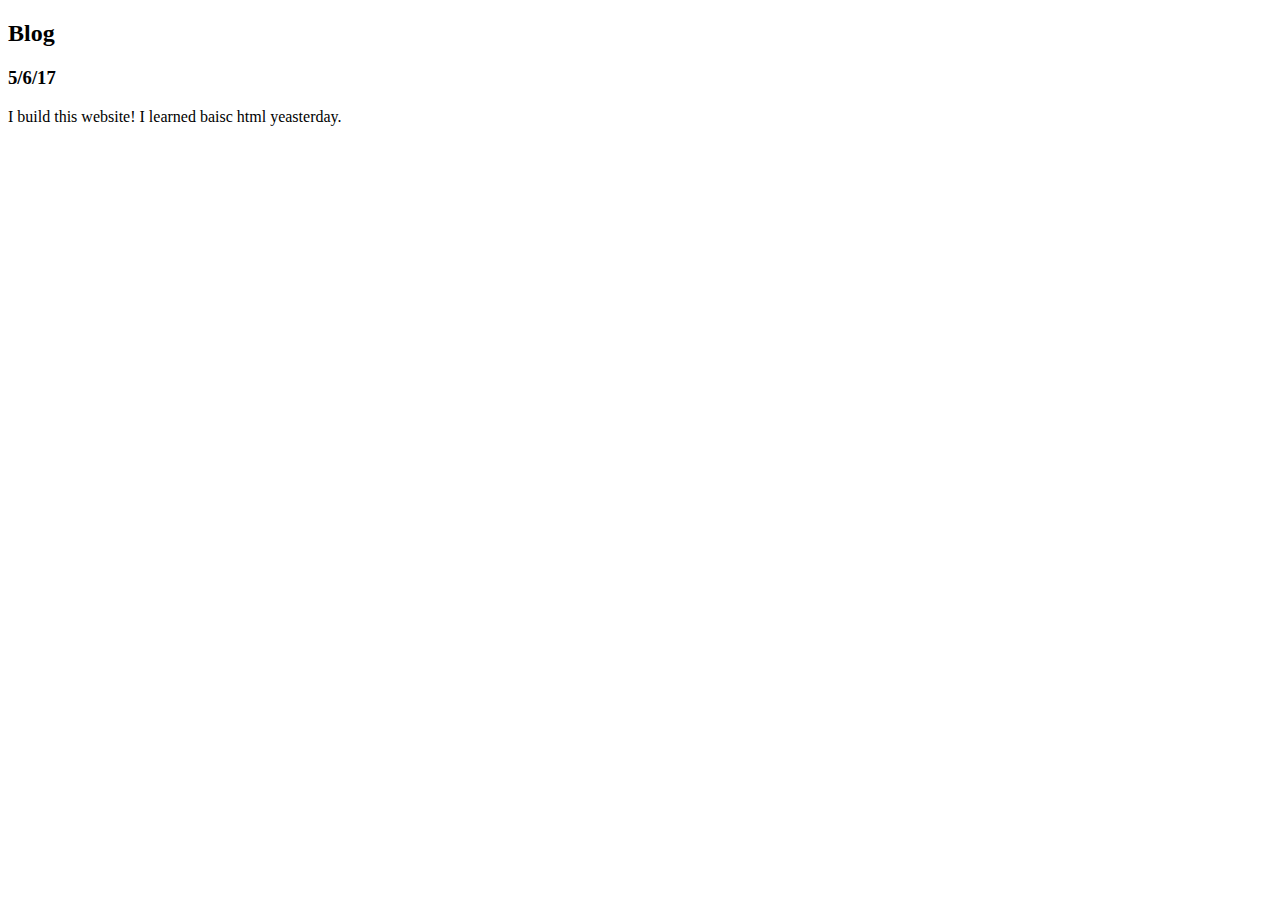
==== blog.html @ b30918ec "Add Index and blog" ====
<!DOCTYPE html>
<html>
    <head>
        <title>
            blog
        </title>
        <h2>Blog</h2>
    </head>

    <body>
        <h3>5/6/17</h3>
        <p>I build this website! I learned baisc html yeasterday.</p>
    </body>
</html>
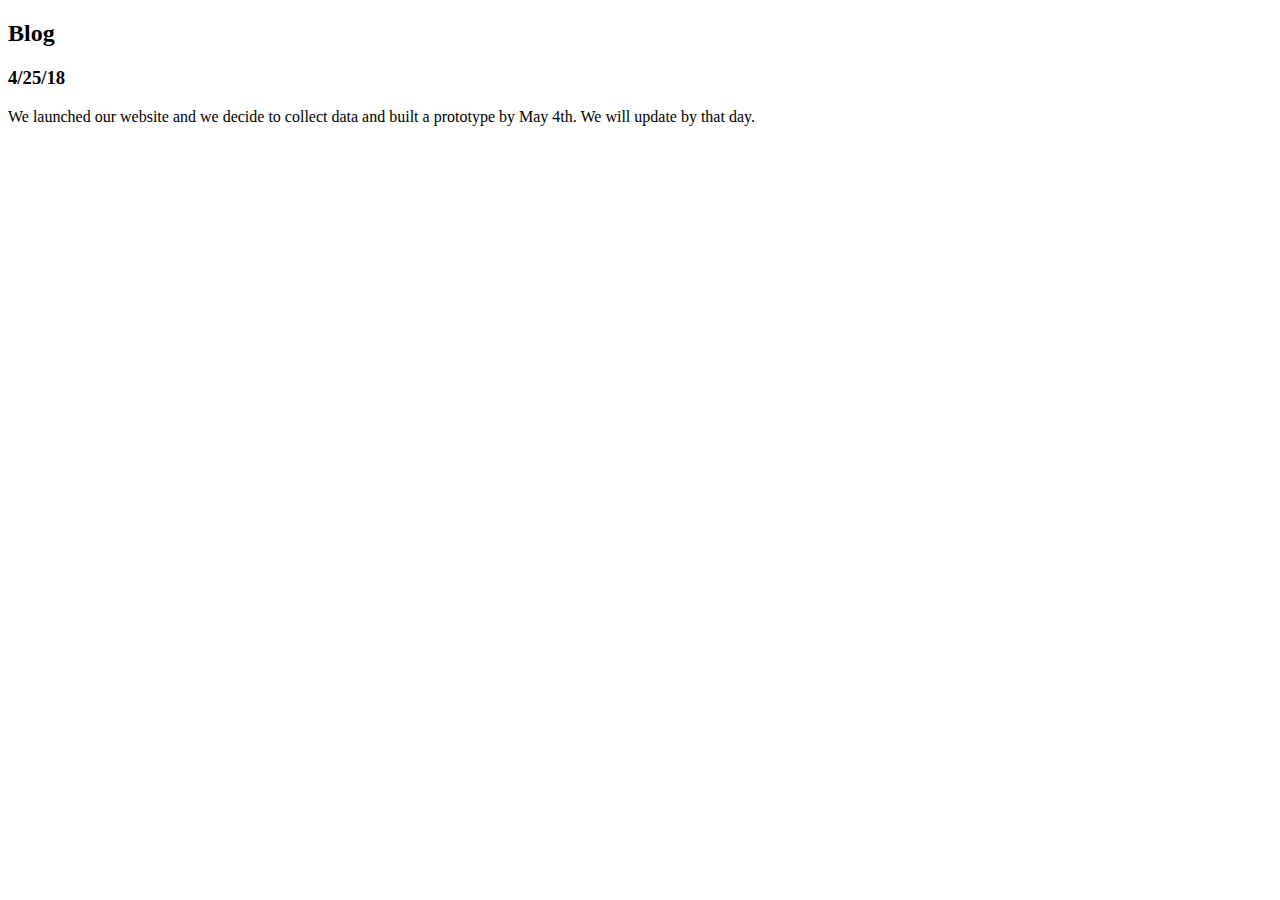
==== commit 4cd96768: "update" ====
--- a/blog.html
+++ b/blog.html
@@ -8,7 +8,7 @@
     </head>
 
     <body>
-        <h3>5/6/17</h3>
-        <p>I build this website! I learned baisc html yeasterday.</p>
+        <h3>4/25/18</h3>
+        <p>We launched our website and we decide to collect data and built a prototype by May 4th. We will update by that day.</p>
     </body>
 </html>